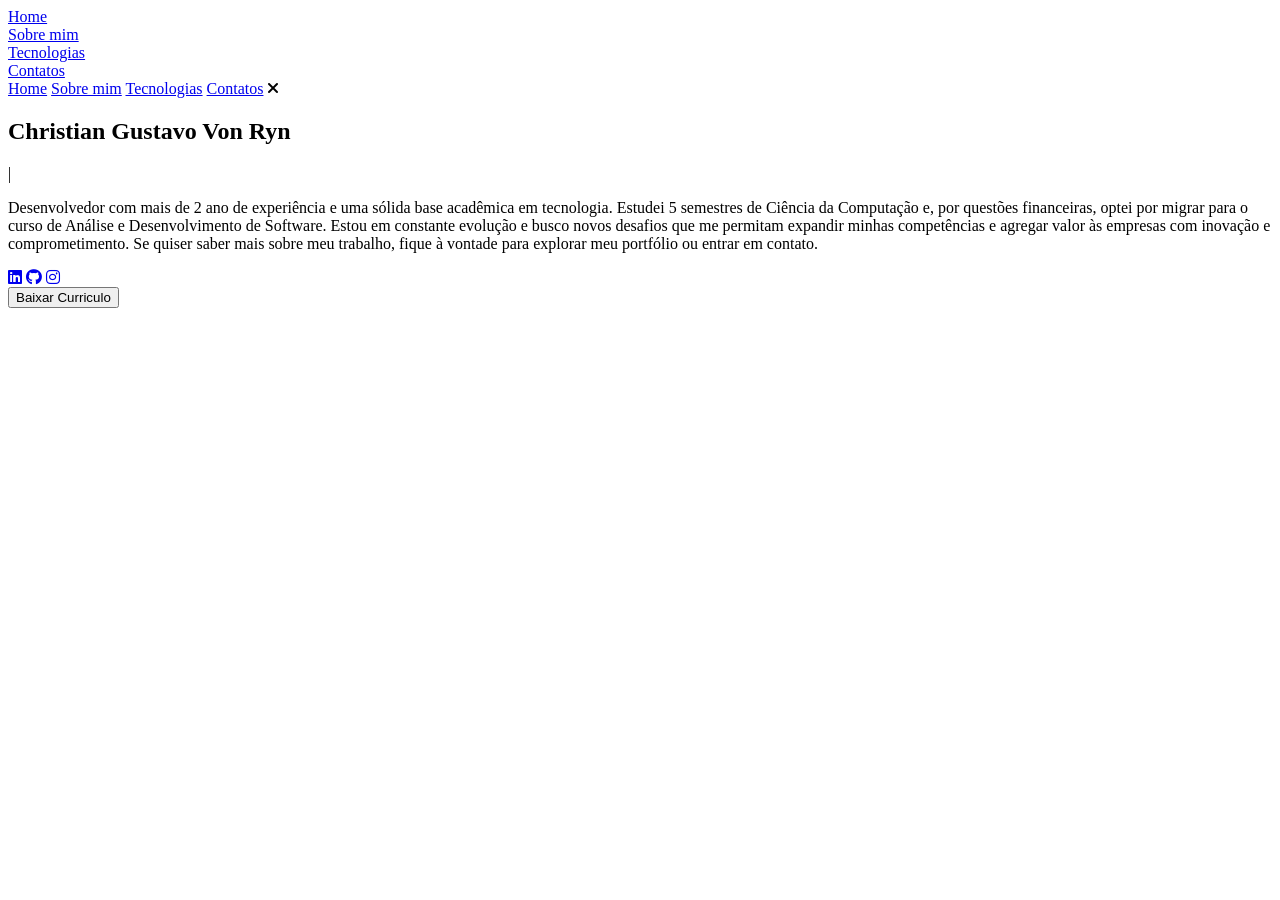
==== index.html @ 81e5f6f1 "Atualizando" ====
<!DOCTYPE html>
<html lang="en">

<head>
    <meta charset="UTF-8">
    <meta name="viewport" content="width=device-width, initial-scale=1.0">
    <link rel="stylesheet" href="https://cdnjs.cloudflare.com/ajax/libs/font-awesome/6.5.1/css/all.min.css">
    <link rel="stylesheet" href="https://unpkg.com/aos@next/dist/aos.css" />
    <link rel="stylesheet" href="css/style.css">
    <title>Christian</title>
</head>

<body>
    <nav>
        <div class="nav-container">
            <div class="links">
                <div class="link active" data-aos="fade-up" data-aos-duration="1500" data-aos-delay="100"><a
                        href="index.html">Home</a></div>
                <div class="link" data-aos="fade-up" data-aos-duration="1500" data-aos-delay="200"><a
                        href="about.html">Sobre mim</a></div>
                <div class="link" data-aos="fade-up" data-aos-duration="1500" data-aos-delay="300"><a
                        href="skill.html">Tecnologias</a></div>
                <div class="link" data-aos="fade-up" data-aos-duration="1500" data-aos-delay="500"><a
                        href="contact.html">Contatos</a></div>
            </div>
        </div>
        <div class="dropdown">
            <div class="links">
                <a href="index.html">Home</a>
                <a href="about.html">Sobre mim</a>
                <a href="skill.html">Tecnologias</a>
                <a href="contact.html">Contatos</a>
                <i class="fa-solid fa-xmark cancel" onclick="cancel()"></i>
            </div>
        </div>
    </nav>
    <section>
        <div class="main-container">

            <div class="content">
                <h1 data-aos="fade-left" data-aos-duration="1500" data-aos-delay="700">Christian Gustavo Von Ryn  <span></span>
                </h1>
                <div data-aos="fade-right" data-aos-duration="1500" data-aos-delay="900" class="typewriter"><span
                        class="typewriter-text"></span><label for="">|</label></div>
                <p data-aos="flip-down" data-aos-duration="1500" data-aos-delay="1100">
                  Desenvolvedor com mais de 2 ano de experiência e uma sólida base acadêmica em tecnologia. Estudei 5 semestres de Ciência da Computação e, por questões financeiras, optei por migrar para o curso de Análise e Desenvolvimento de Software.
                  Estou em constante evolução e busco novos desafios que me permitam expandir minhas competências e agregar valor às empresas com inovação e comprometimento. Se quiser saber mais sobre meu trabalho, fique à vontade para explorar meu portfólio ou entrar em contato.
                </p>
                <div class="social-links">
                    <a href="https://www.linkedin.com/in/vonryn/" target="_blank" data-aos="fade-up" data-aos-duration="1500" data-aos-delay="1300"><i
                            class="fa-brands fa-linkedin"></i></a>
                    <a href="https://github.com/vonryn" target="_blank" data-aos="fade-up" data-aos-duration="1500" data-aos-delay="1400"><i
                            class="fa-brands fa-github"></i></a>
                    <a href="https://www.instagram.com/chri.is_/" target="_blank" data-aos="fade-up" data-aos-duration="1500" data-aos-delay="1500"><i
                            class="fa-brands fa-instagram"></i></a>
                </div>
                <div class="btn" data-aos="zoom-out" data-aos-duration="1500" data-aos-delay="1800">
                    <a href="CV-Christian.pdf" target="_blank"><button>Baixar Curriculo</button></a>
                </div>
            </div>
            <div class="image" data-aos="zoom-in" data-aos-duration="3000">
                <img src="img/Index.jpeg" alt="">
            </div>
        </div>
    </section>

    <script src="https://unpkg.com/aos@next/dist/aos.js"></script>
    <script>
        AOS.init({ offset: 0, });
    </script>
    <script src="./js/script.js"></script>
</body>
</html>
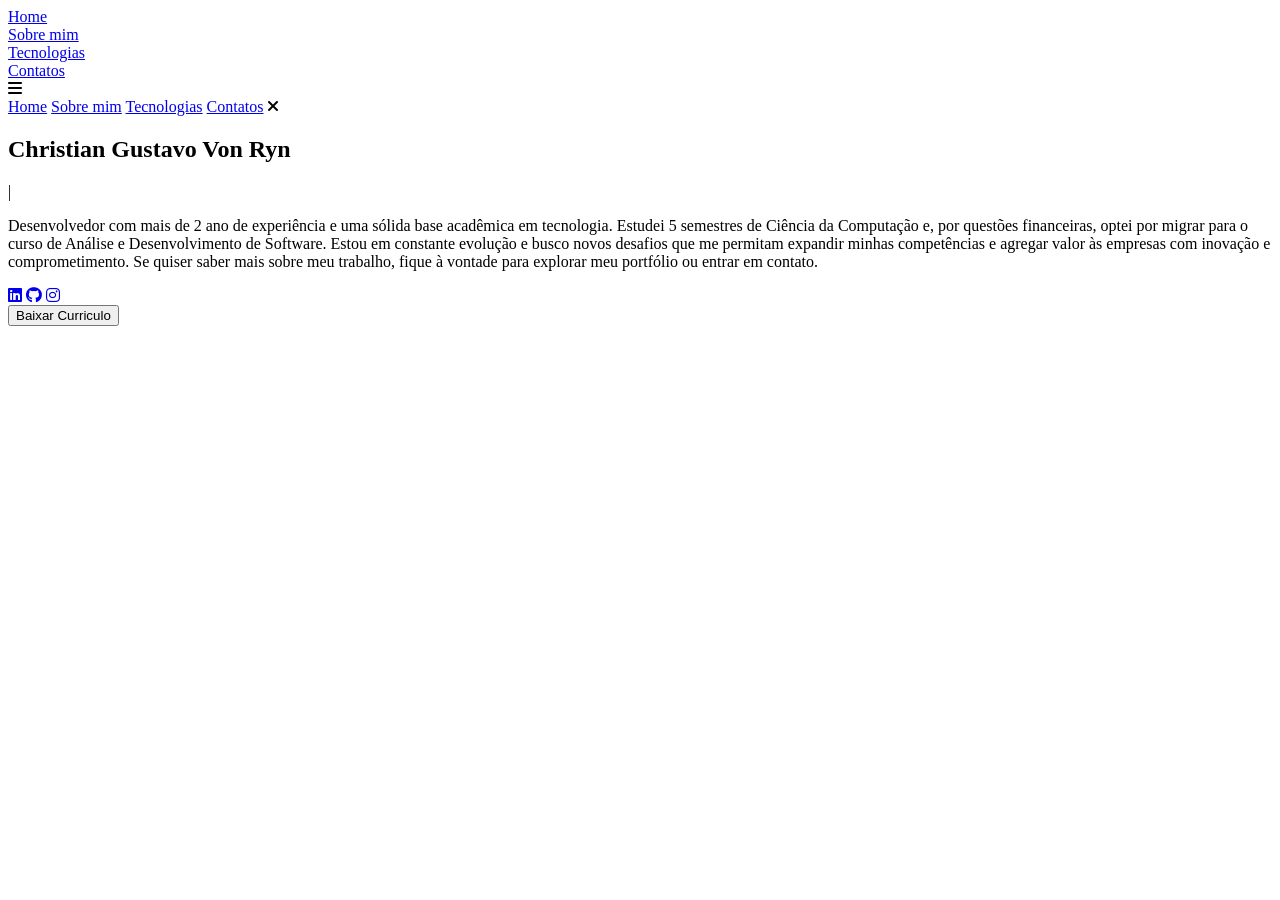
==== commit 75b864ec: "Corrigindo navbar" ====
--- a/index.html
+++ b/index.html
@@ -14,9 +14,9 @@
     <nav>
         <div class="nav-container">
             <div class="links">
-                <div class="link active" data-aos="fade-up" data-aos-duration="1500" data-aos-delay="100"><a
+                <div class="link" data-aos="fade-up" data-aos-duration="1500" data-aos-delay="100"><a
                         href="index.html">Home</a></div>
-                <div class="link" data-aos="fade-up" data-aos-duration="1500" data-aos-delay="200"><a
+                <div class="link active" data-aos="fade-up" data-aos-duration="1500" data-aos-delay="200"><a
                         href="about.html">Sobre mim</a></div>
                 <div class="link" data-aos="fade-up" data-aos-duration="1500" data-aos-delay="300"><a
                         href="skill.html">Tecnologias</a></div>
@@ -24,6 +24,7 @@
                         href="contact.html">Contatos</a></div>
             </div>
         </div>
+        <i class="fa-solid fa-bars hamburg" onclick="hamburg()"></i>
         <div class="dropdown">
             <div class="links">
                 <a href="index.html">Home</a>
